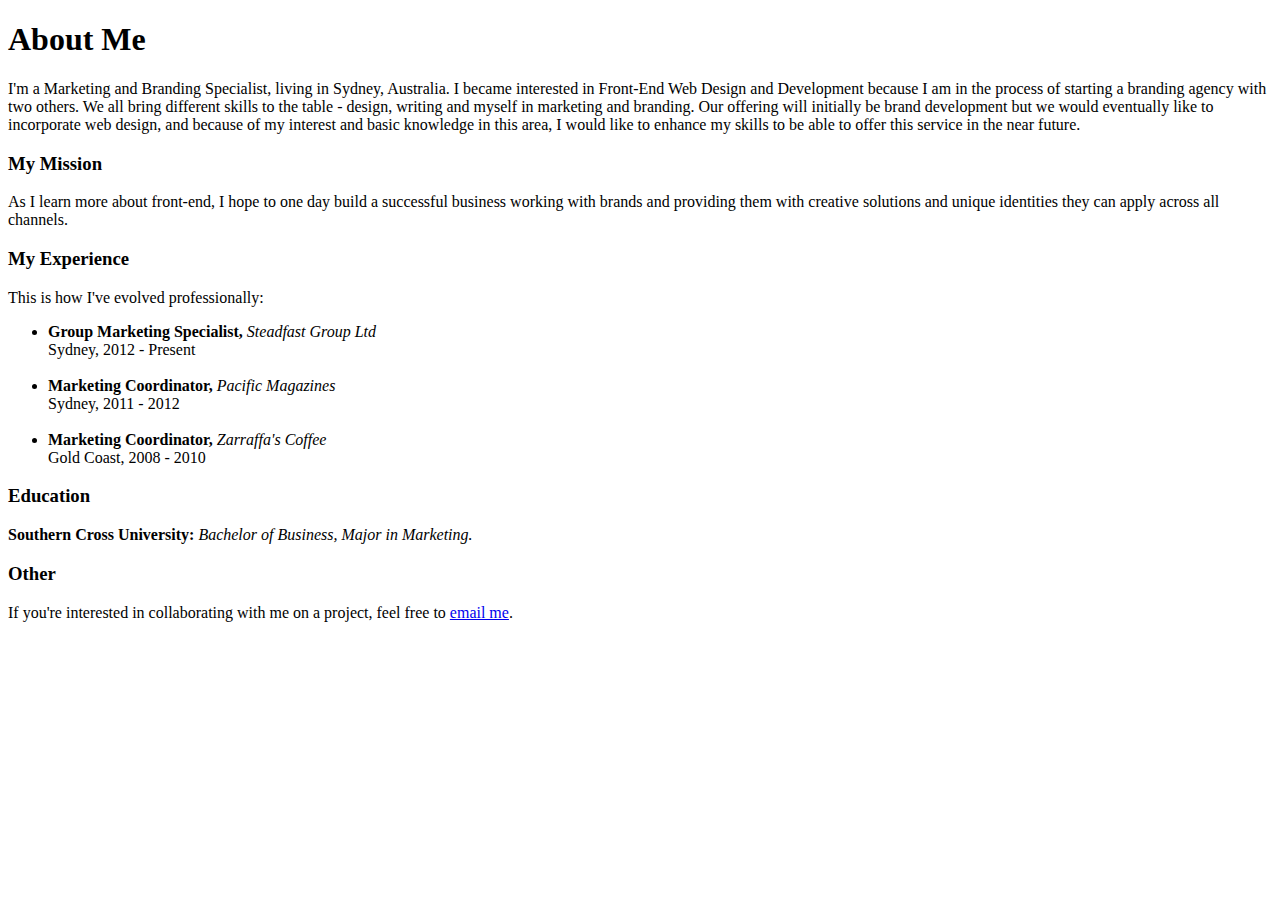
==== index.html @ 9885e645 "About Me" ====
<!DOCTYPE html>
<html>

<head>
	<title>About Maria</title>
</head>

<body>
	<h1>About Me</h1>
	<p>I'm a Marketing and Branding Specialist, living in Sydney, Australia. I became interested in Front-End Web Design and Development because I am in the process of starting a branding agency with two others. We all bring different skills to the table - design, writing and myself in marketing and branding. Our offering will initially be brand development but we would eventually like to incorporate web design, and because of my interest and basic knowledge in this area, I would like to enhance my skills to be able to offer this service in the near future. </p> 

	<h3>My Mission</h3>

	<p>As I learn more about front-end, I hope to one day build a successful business working with brands and providing them with creative solutions and unique identities they can apply across  all channels. </p>

	<h3>My Experience</h3>

	<p>This is how I've evolved professionally:</p>

	<ul>
        <li><strong>Group Marketing Specialist,</strong> <em>Steadfast Group Ltd</em><br>
        Sydney, 2012 - Present</li><br>
        <li><strong>Marketing Coordinator,</strong> <em>Pacific Magazines</em><br>
        Sydney, 2011 - 2012</li><br>
        <li><strong>Marketing Coordinator,</strong> <em>Zarraffa's Coffee</em><br>
        Gold Coast, 2008 - 2010</li>
    </ul>

    <h3>Education</h3>

    <p><strong>Southern Cross University:</strong> <em>Bachelor of Business, Major in Marketing.</em></p>

	<h3>Other</h3>

	<p>If you're interested in collaborating with me on a project, feel free to <a href="mailto:mvjohnsen86@gmail.com">email me</a>.</p>

	</body>
</html>
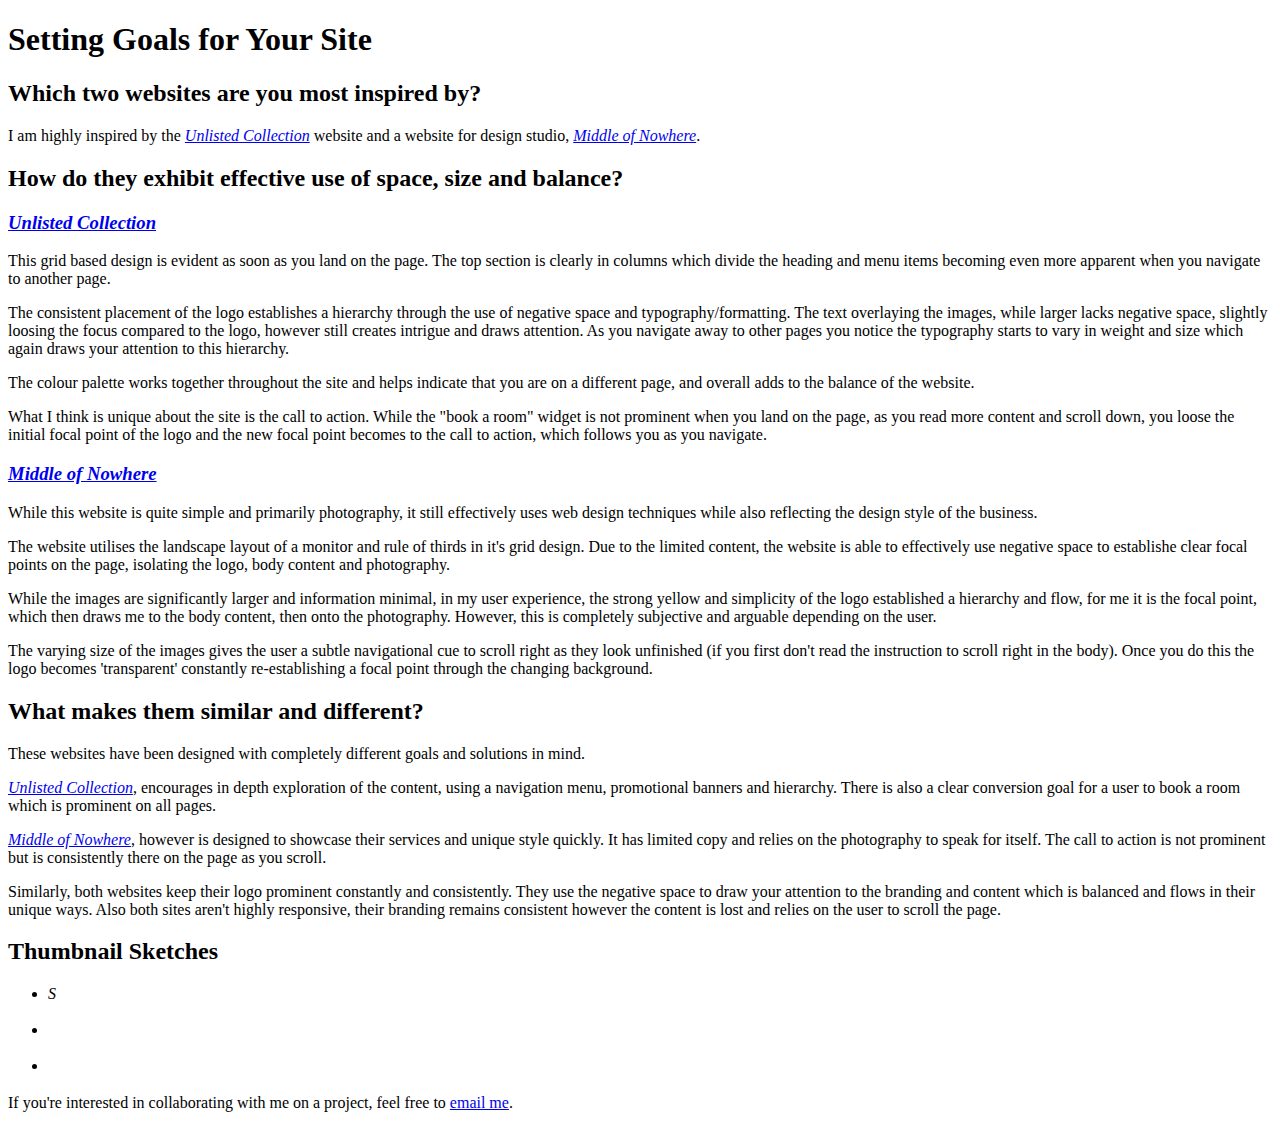
==== commit f60288ab: "Setting goals" ====
--- a/index.html
+++ b/index.html
@@ -2,39 +2,59 @@
 <html>
 
 <head>
-	<title>About Maria</title>
+	<title>Unit 2 Project: Build Your Design Challenge</title>
 </head>
 
 <body>
-	<h1>About Me</h1>
-	<p>I'm a Marketing and Branding Specialist, living in Sydney, Australia. I became interested in Front-End Web Design and Development because I am in the process of starting a branding agency with two others. We all bring different skills to the table - design, writing and myself in marketing and branding. Our offering will initially be brand development but we would eventually like to incorporate web design, and because of my interest and basic knowledge in this area, I would like to enhance my skills to be able to offer this service in the near future. </p> 
+	<h1>Setting Goals for Your Site</h1>
 
-	<h3>My Mission</h3>
+		<h2>Which two websites are you most inspired by?</h2>
 
-	<p>As I learn more about front-end, I hope to one day build a successful business working with brands and providing them with creative solutions and unique identities they can apply across  all channels. </p>
+			<p>I am highly inspired by the <a href="http://www.unlistedcollection.com"><em>Unlisted Collection</em></a> website and a website for design studio, <a href="http://www.middleofnowhere.com.au/"><em>Middle of Nowhere</em></a>.</p>
 
-	<h3>My Experience</h3>
+		<h2>How do they exhibit effective use of space, size and balance?</h2>
 
-	<p>This is how I've evolved professionally:</p>
+		<h3><a href="http://www.unlistedcollection.com"><em>Unlisted Collection</em></a></h3>
+
+			<p>This grid based design is evident as soon as you land on the page. The top section is clearly in columns which divide the heading and menu items becoming even more apparent when you navigate to another page.</p>
+			<p>The consistent placement of the logo establishes a hierarchy through the use of negative space and typography/formatting. The text overlaying the images, while larger lacks negative space, slightly loosing the focus compared to the logo, however still creates intrigue and draws attention. As you navigate away to other pages you notice the typography starts to vary in weight and size which again draws your attention to this hierarchy. </p>
+			<p>The colour palette works together throughout the site and helps indicate that you are on a different page, and overall adds to the balance of the website.</p>
+			<p>What I think is unique about the site is the call to action. While the "book a room" widget is not prominent when you land on the page, as you read more content and scroll down, you loose the initial focal point of the logo and the new focal point becomes to the call to action, which follows you as you navigate.</p>
+
+		<h3><a href="http://www.middleofnowhere.com.au/"><em>Middle of Nowhere</em></a></h3>
+
+			<p>While this website is quite simple and primarily photography, it still effectively uses web design techniques while also reflecting the design style of the business.</p>
+			<p>The website utilises the landscape layout of a monitor and rule of thirds in it's grid design. Due to the limited content, the website is able to effectively use negative space to establishe clear focal points on the page, isolating the logo, body content and photography.</p>
+			<p>While the images are significantly larger and information minimal, in my user experience, the strong yellow and simplicity of the logo established a hierarchy and flow, for me it is the focal point, which then draws me to the body content, then onto the photography. However, this is completely subjective and arguable depending on the user.</p>
+			<p>The varying size of the images gives the user a subtle navigational cue to scroll right as they look unfinished (if you first don't read the instruction to scroll right in the body). Once you do this the logo becomes 'transparent' constantly re-establishing a focal point through the changing background.</p>
+
+		<h2>What makes them similar and different?</h2>
+
+			<p> These websites have been designed with completely different goals and solutions in mind.<p/>
+			<p><a href="http://www.unlistedcollection.com"><em>Unlisted Collection</em></a>, encourages in depth exploration of the content, using a navigation menu, promotional banners and hierarchy. There is also a clear conversion goal for a user to book a room which is prominent on all pages.</p>
+			<p><a href="http://www.middleofnowhere.com.au/"><em>Middle of Nowhere</em></a>, however is designed to showcase their services and unique style quickly. It has limited copy and relies on the photography to speak for itself. The call to action is not prominent but is consistently there on the page as you scroll.</p>
+			<p>Similarly, both websites keep their logo prominent constantly and consistently. They use the negative space to draw your attention to the branding and content which is balanced and flows in their unique ways. Also both sites aren't highly responsive, their branding remains consistent however the content is lost and relies on the user to scroll the page.</p>
+
+		<h2>Thumbnail Sketches</h2>
+
+		
 
 	<ul>
-        <li><strong>Group Marketing Specialist,</strong> <em>Steadfast Group Ltd</em><br>
-        Sydney, 2012 - Present</li><br>
-        <li><strong>Marketing Coordinator,</strong> <em>Pacific Magazines</em><br>
-        Sydney, 2011 - 2012</li><br>
-        <li><strong>Marketing Coordinator,</strong> <em>Zarraffa's Coffee</em><br>
-        Gold Coast, 2008 - 2010</li>
+        <li><strong></strong> <em>S</em><br>
+        </li><br>
+        <li><strong></strong> <em></em><br>
+        </li><br>
+        <li><strong></strong> <em></em><br>
+        </li>
     </ul>
 
-    <h3>Education</h3>
+    <h3></h3>
 
-    <p><strong>Southern Cross University:</strong> <em>Bachelor of Business, Major in Marketing.</em></p>
+    <p><strong></strong> <em></em></p>
 
-	<h3>Other</h3>
+	<h3></h3>
 
 	<p>If you're interested in collaborating with me on a project, feel free to <a href="mailto:mvjohnsen86@gmail.com">email me</a>.</p>
 
 	</body>
 </html>
-
-
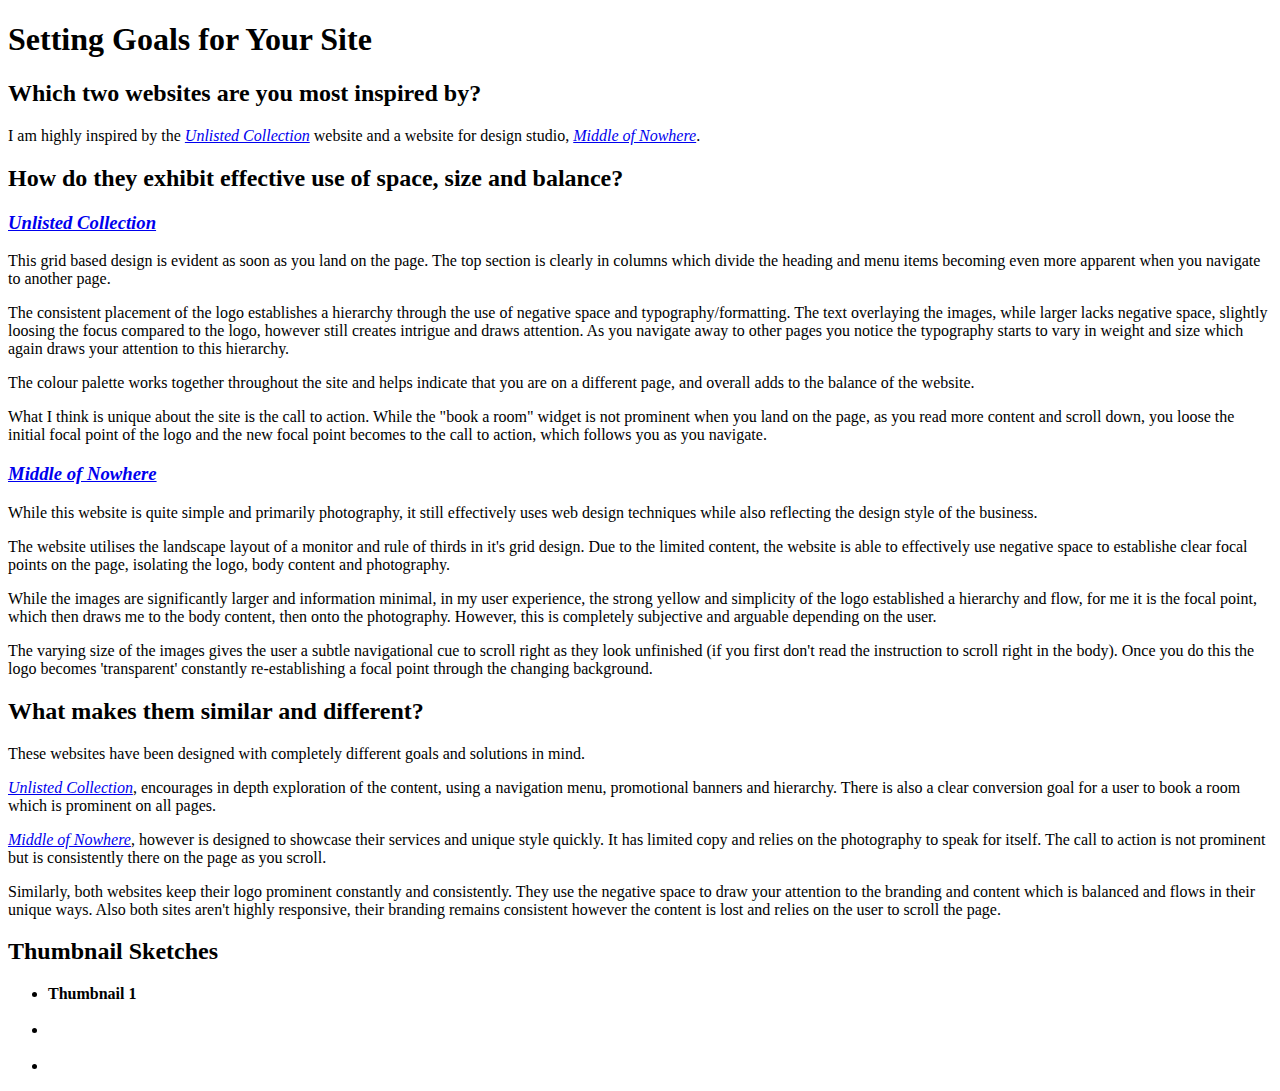
==== commit 5e35aef3: "Update index.html" ====
--- a/index.html
+++ b/index.html
@@ -37,24 +37,16 @@
 
 		<h2>Thumbnail Sketches</h2>
 
-		
-
-	<ul>
-        <li><strong></strong> <em>S</em><br>
-        </li><br>
-        <li><strong></strong> <em></em><br>
-        </li><br>
-        <li><strong></strong> <em></em><br>
-        </li>
-    </ul>
-
-    <h3></h3>
-
-    <p><strong></strong> <em></em></p>
-
-	<h3></h3>
-
-	<p>If you're interested in collaborating with me on a project, feel free to <a href="mailto:mvjohnsen86@gmail.com">email me</a>.</p>
+			<ul>
+		        <li><strong>Thumbnail 1</strong><br>
+		        <img 
+		        
+		        </li><br>
+		        <li><strong></strong> <em></em><br>
+		        </li><br>
+		        <li><strong></strong> <em></em><br>
+		        </li>
+		    </ul>
 
 	</body>
 </html>
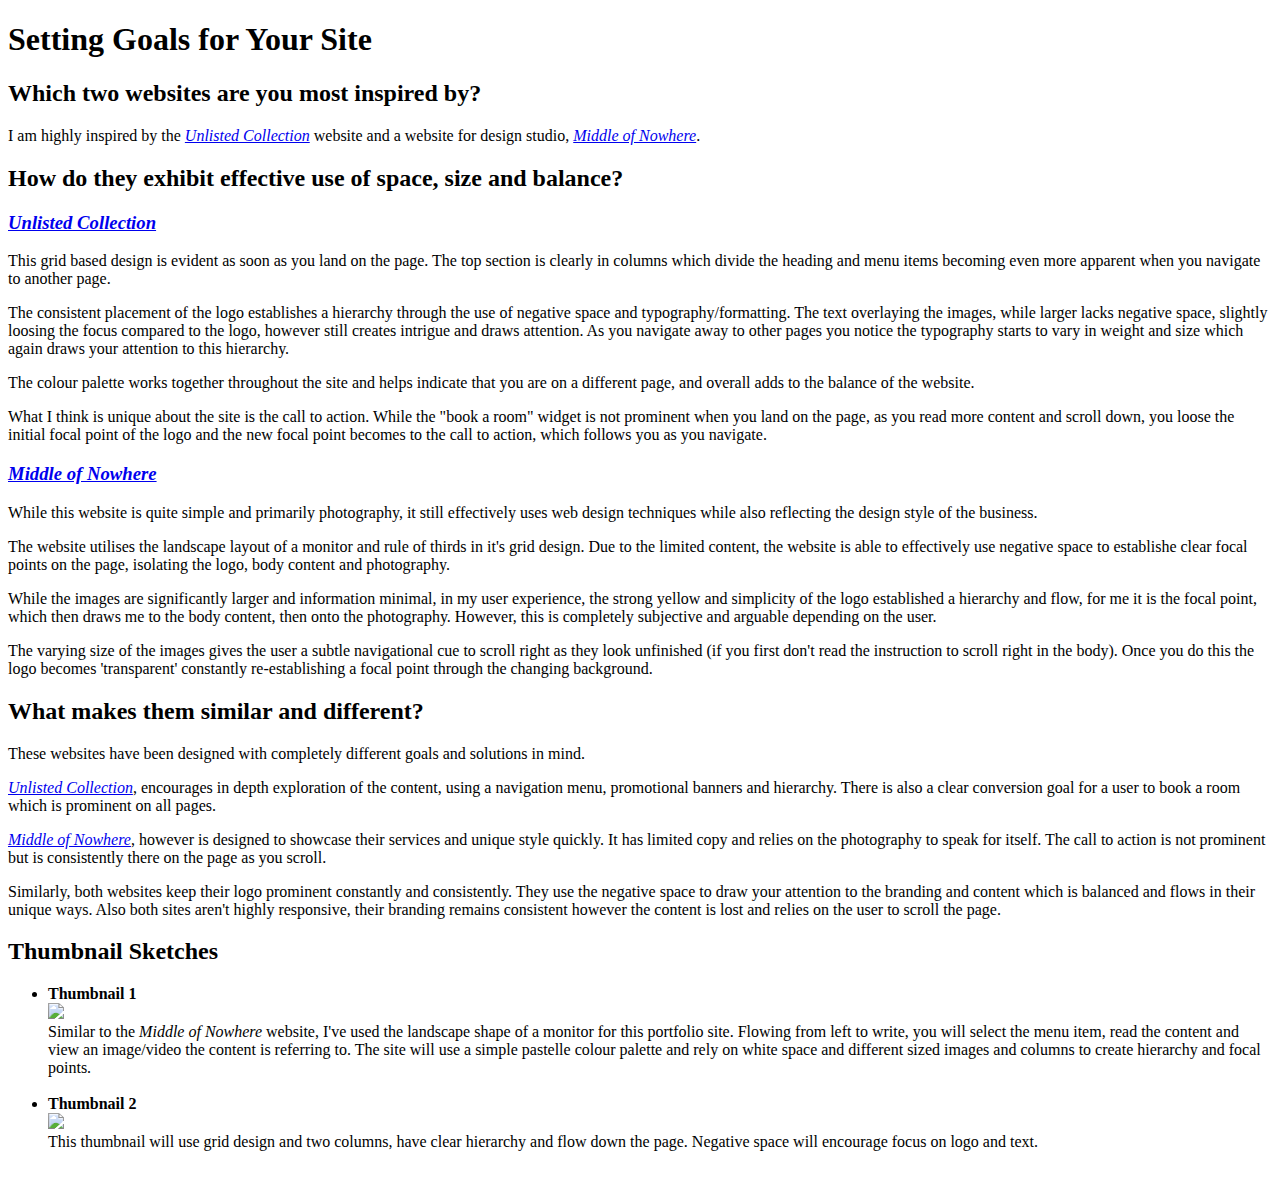
==== commit 659b722b: "commit" ====
--- a/index.html
+++ b/index.html
@@ -36,17 +36,19 @@
 			<p>Similarly, both websites keep their logo prominent constantly and consistently. They use the negative space to draw your attention to the branding and content which is balanced and flows in their unique ways. Also both sites aren't highly responsive, their branding remains consistent however the content is lost and relies on the user to scroll the page.</p>
 
 		<h2>Thumbnail Sketches</h2>
+	<ul>
+        <li><strong>Thumbnail 1</strong> <br>
+        	<img src="https://raw.githubusercontent.com/mariaviolet/project-2/master/Thumbnail1.jpg" height="400" /> <br>
+        	Similar to the <em>Middle of Nowhere</em> website, I've used the landscape shape of a monitor for this portfolio site. Flowing from left to write, you will select the menu item, read the content and view an image/video the content is referring to. The site will use a simple pastelle colour palette and rely on white space and different sized images and columns to create hierarchy and focal points.
+        </li><br>
+        <li><strong>Thumbnail 2</strong> <br>
+        	<img src="https://raw.githubusercontent.com/mariaviolet/project-2/master/Thumbnail2.jpg" height="400" /> <br>
+        	This thumbnail will use grid design and two columns, have clear hierarchy and flow down the page. Negative space will encourage focus on logo and text. 
+        </li><br>
+        
+    </ul>
 
-			<ul>
-		        <li><strong>Thumbnail 1</strong><br>
-		        <img 
-		        
-		        </li><br>
-		        <li><strong></strong> <em></em><br>
-		        </li><br>
-		        <li><strong></strong> <em></em><br>
-		        </li>
-		    </ul>
+    
 
 	</body>
 </html>
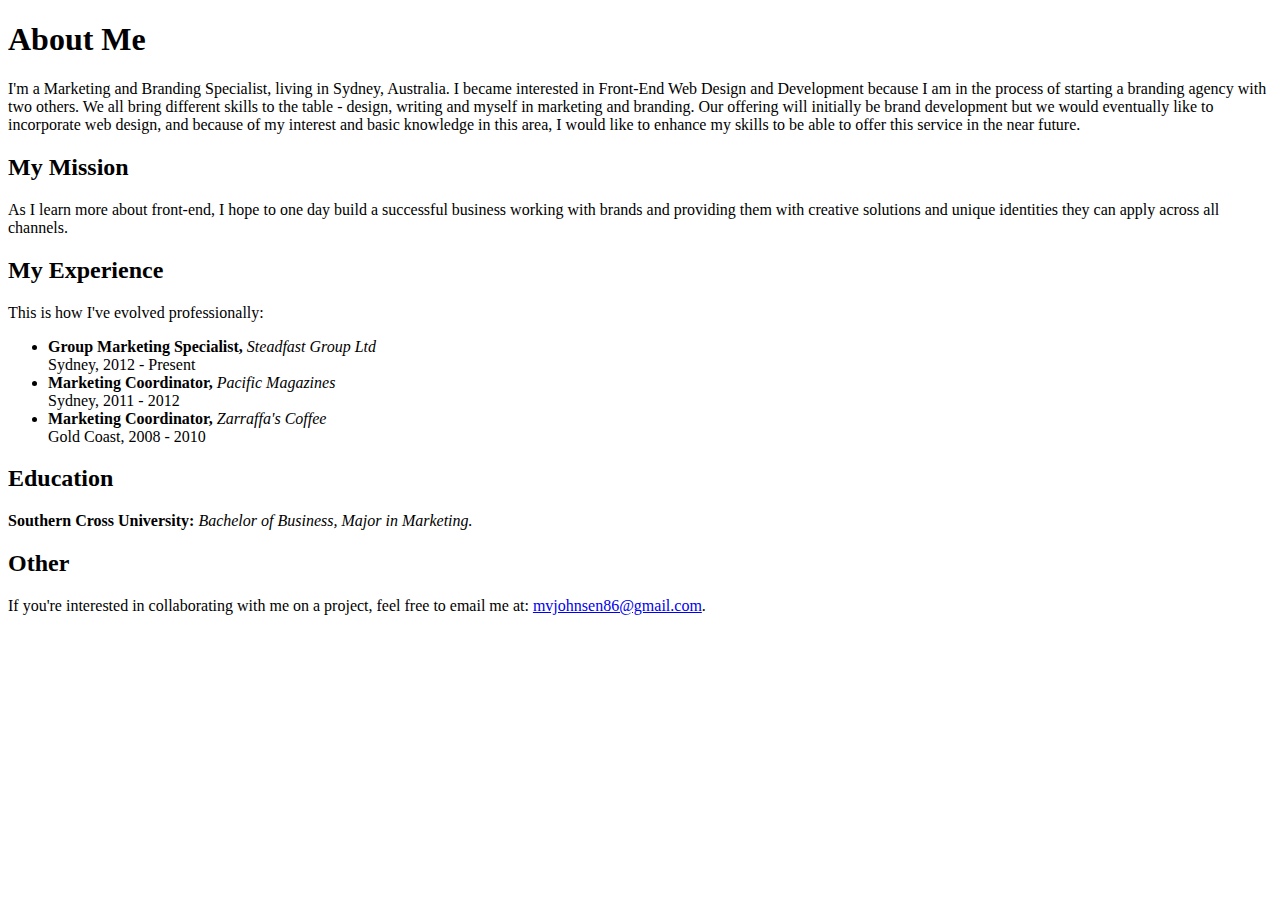
==== commit 0710be22: "mentor rec'd changes" ====
--- a/index.html
+++ b/index.html
@@ -1,54 +1,29 @@
 <!DOCTYPE html>
 <html>
+<head>
+	<title>About Maria</title>
+</head>
+<body>
+	<h1>About Me</h1>
+	<p>I'm a Marketing and Branding Specialist, living in Sydney, Australia. I became interested in Front-End Web Design and Development because I am in the process of starting a branding agency with two others. We all bring different skills to the table - design, writing and myself in marketing and branding. Our offering will initially be brand development but we would eventually like to incorporate web design, and because of my interest and basic knowledge in this area, I would like to enhance my skills to be able to offer this service in the near future.</p> 
 
-<head>
-	<title>Unit 2 Project: Build Your Design Challenge</title>
-</head>
+	<h2>My Mission</h2>
+	<p>As I learn more about front-end, I hope to one day build a successful business working with brands and providing them with creative solutions and unique identities they can apply across all channels.</p>
 
-<body>
-	<h1>Setting Goals for Your Site</h1>
+	<h2>My Experience</h2>
+	<p>This is how I've evolved professionally:</p>
+	<ul>
+	        <li><strong>Group Marketing Specialist,</strong> <em>Steadfast Group Ltd</em><br>Sydney, 2012 - Present</li>
+	        <li><strong>Marketing Coordinator,</strong> <em>Pacific Magazines</em><br>Sydney, 2011 - 2012</li>
+	        <li><strong>Marketing Coordinator,</strong> <em>Zarraffa's Coffee</em><br>Gold Coast, 2008 - 2010</li>
+	</ul>
 
-		<h2>Which two websites are you most inspired by?</h2>
+	<h2>Education</h2>
+	<p><strong>Southern Cross University:</strong> <em>Bachelor of Business, Major in Marketing.</em></p>
 
-			<p>I am highly inspired by the <a href="http://www.unlistedcollection.com"><em>Unlisted Collection</em></a> website and a website for design studio, <a href="http://www.middleofnowhere.com.au/"><em>Middle of Nowhere</em></a>.</p>
+	<h2>Other</h2>
+	<p>If you're interested in collaborating with me on a project, feel free to email me at: <a href="mailto:mvjohnsen86@gmail.com" target="_blank">mvjohnsen86@gmail.com</a>.</p>
+</body>
+</html>
 
-		<h2>How do they exhibit effective use of space, size and balance?</h2>
 
-		<h3><a href="http://www.unlistedcollection.com"><em>Unlisted Collection</em></a></h3>
-
-			<p>This grid based design is evident as soon as you land on the page. The top section is clearly in columns which divide the heading and menu items becoming even more apparent when you navigate to another page.</p>
-			<p>The consistent placement of the logo establishes a hierarchy through the use of negative space and typography/formatting. The text overlaying the images, while larger lacks negative space, slightly loosing the focus compared to the logo, however still creates intrigue and draws attention. As you navigate away to other pages you notice the typography starts to vary in weight and size which again draws your attention to this hierarchy. </p>
-			<p>The colour palette works together throughout the site and helps indicate that you are on a different page, and overall adds to the balance of the website.</p>
-			<p>What I think is unique about the site is the call to action. While the "book a room" widget is not prominent when you land on the page, as you read more content and scroll down, you loose the initial focal point of the logo and the new focal point becomes to the call to action, which follows you as you navigate.</p>
-
-		<h3><a href="http://www.middleofnowhere.com.au/"><em>Middle of Nowhere</em></a></h3>
-
-			<p>While this website is quite simple and primarily photography, it still effectively uses web design techniques while also reflecting the design style of the business.</p>
-			<p>The website utilises the landscape layout of a monitor and rule of thirds in it's grid design. Due to the limited content, the website is able to effectively use negative space to establishe clear focal points on the page, isolating the logo, body content and photography.</p>
-			<p>While the images are significantly larger and information minimal, in my user experience, the strong yellow and simplicity of the logo established a hierarchy and flow, for me it is the focal point, which then draws me to the body content, then onto the photography. However, this is completely subjective and arguable depending on the user.</p>
-			<p>The varying size of the images gives the user a subtle navigational cue to scroll right as they look unfinished (if you first don't read the instruction to scroll right in the body). Once you do this the logo becomes 'transparent' constantly re-establishing a focal point through the changing background.</p>
-
-		<h2>What makes them similar and different?</h2>
-
-			<p> These websites have been designed with completely different goals and solutions in mind.<p/>
-			<p><a href="http://www.unlistedcollection.com"><em>Unlisted Collection</em></a>, encourages in depth exploration of the content, using a navigation menu, promotional banners and hierarchy. There is also a clear conversion goal for a user to book a room which is prominent on all pages.</p>
-			<p><a href="http://www.middleofnowhere.com.au/"><em>Middle of Nowhere</em></a>, however is designed to showcase their services and unique style quickly. It has limited copy and relies on the photography to speak for itself. The call to action is not prominent but is consistently there on the page as you scroll.</p>
-			<p>Similarly, both websites keep their logo prominent constantly and consistently. They use the negative space to draw your attention to the branding and content which is balanced and flows in their unique ways. Also both sites aren't highly responsive, their branding remains consistent however the content is lost and relies on the user to scroll the page.</p>
-
-		<h2>Thumbnail Sketches</h2>
-	<ul>
-        <li><strong>Thumbnail 1</strong> <br>
-        	<img src="https://raw.githubusercontent.com/mariaviolet/project-2/master/Thumbnail1.jpg" height="400" /> <br>
-        	Similar to the <em>Middle of Nowhere</em> website, I've used the landscape shape of a monitor for this portfolio site. Flowing from left to write, you will select the menu item, read the content and view an image/video the content is referring to. The site will use a simple pastelle colour palette and rely on white space and different sized images and columns to create hierarchy and focal points.
-        </li><br>
-        <li><strong>Thumbnail 2</strong> <br>
-        	<img src="https://raw.githubusercontent.com/mariaviolet/project-2/master/Thumbnail2.jpg" height="400" /> <br>
-        	This thumbnail will use grid design and two columns, have clear hierarchy and flow down the page. Negative space will encourage focus on logo and text. 
-        </li><br>
-        
-    </ul>
-
-    
-
-	</body>
-</html>
